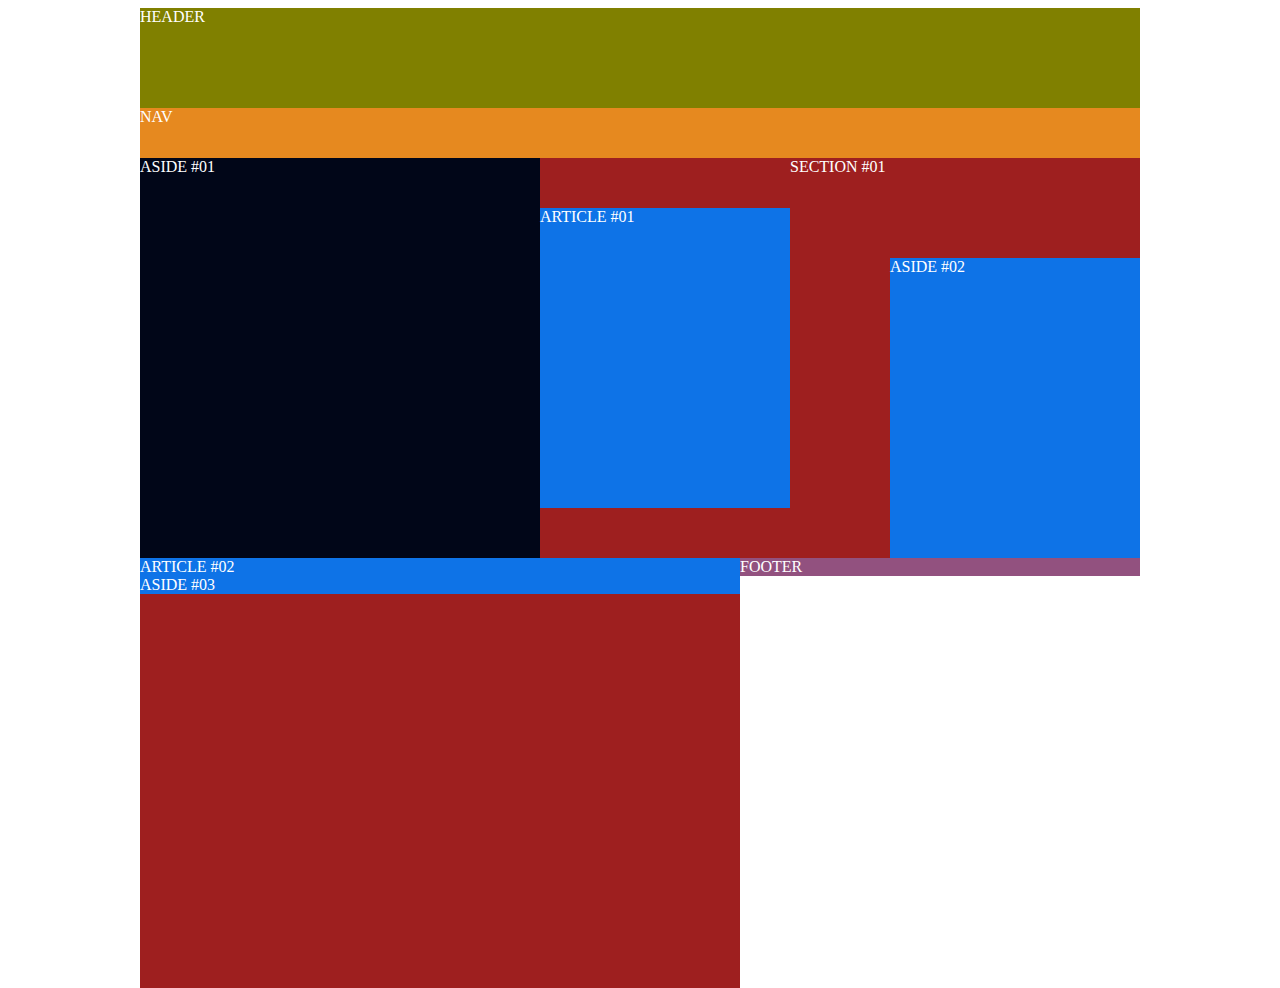
==== correctionindex.html @ faa1b278 "commit 02" ====
<!DOCTYPE html>
<html lang="fr">
<head>
    <meta charset="UTF-8">
    <meta name="viewport" content="width=device-width, initial-scale=1.0">
    <meta http-equiv="X-UA-Compatible" content="ie=edge">
    <title>Zone</title>
    <link rel="stylesheet" href="css/correctionindex.css">
</head>
<body>
    <div id="conteneur">
        <header>
            HEADER
        </header>

        <nav>
            NAV
        </nav>

        <aside class="aside_1">
            ASIDE #01
        </aside>  
        <section>
            SECTION #01
            <article class="article_1">
                ARTICLE #01
            </article>
            <aside class="aside_2">
                ASIDE #02
            </aside>
        </section>
        <section class="section_1">
            <article>
                ARTICLE #02
            </article>

            <aside class="aside_3">
                ASIDE #03
            </aside>
        </section>
        
        <footer>
            FOOTER
        </footer>
    </div> 
</body>
</html>
---- css/correctionindex.css ----
@charset "utf-8";
#conteneur {
    width: 1000px;
    margin: 0 auto;
    color: white;
}
header {
    height: 100px;
    background: #808000;
}

nav {
    height: 50px;
    background: #e6891f;
}
article {
    background: #0e73e7;
}
.article_1 {
   float: left;
   margin-top: 50px;
   width: 250px;
   height: 300px;

}

.aside_1 {
    width: 400px;
    height: 400px;
    float: left;
    background: #010618;
}
.aside_2 {
    float: right;
    width: 250px;
    height: 300px;
    margin-top: 100px;
}
section {
    float: left;
    width: 600px;
    height: 400px;
    background: #9e1f1f;
}
.section_1 {
    padding-bottom: 30px;
}

aside {
    background: #0e73e7;
}
footer {
    background: #92517f;
}
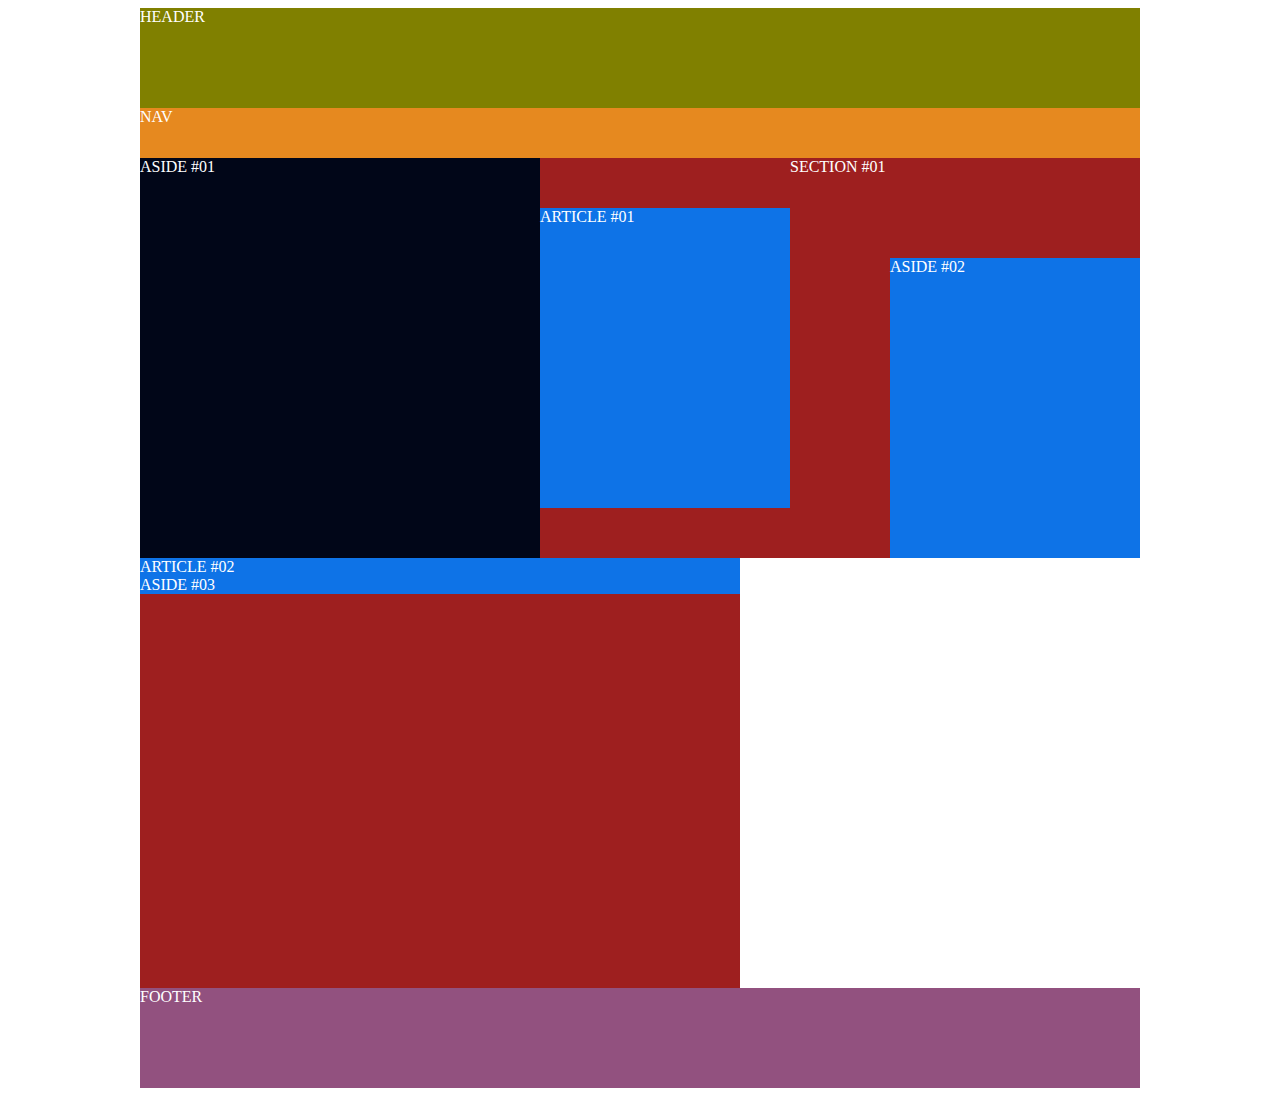
==== commit 56289941: "commit 03" ====
--- a/correctionindex.html
+++ b/correctionindex.html
@@ -17,28 +17,18 @@
             NAV
         </nav>
 
-        <aside class="aside_1">
-            ASIDE #01
-        </aside>  
+        <aside class="aside_1">ASIDE #01</aside>  
         <section>
             SECTION #01
-            <article class="article_1">
-                ARTICLE #01
-            </article>
-            <aside class="aside_2">
-                ASIDE #02
+            <article class="article_1"> ARTICLE #01</article>
+            <aside class="aside_2">ASIDE #02
             </aside>
         </section>
         <section class="section_1">
-            <article>
-                ARTICLE #02
-            </article>
-
-            <aside class="aside_3">
-                ASIDE #03
-            </aside>
+            <article> ARTICLE #02</article>
+            <aside class="aside_3">ASIDE #03</aside>
         </section>
-        
+<div class="clear"></div>
         <footer>
             FOOTER
         </footer>
--- a/css/correctionindex.css
+++ b/css/correctionindex.css
@@ -49,6 +49,10 @@
 aside {
     background: #0e73e7;
 }
+.clear {
+    clear: both;
+}
 footer {
     background: #92517f;
+    height: 100px;
 }